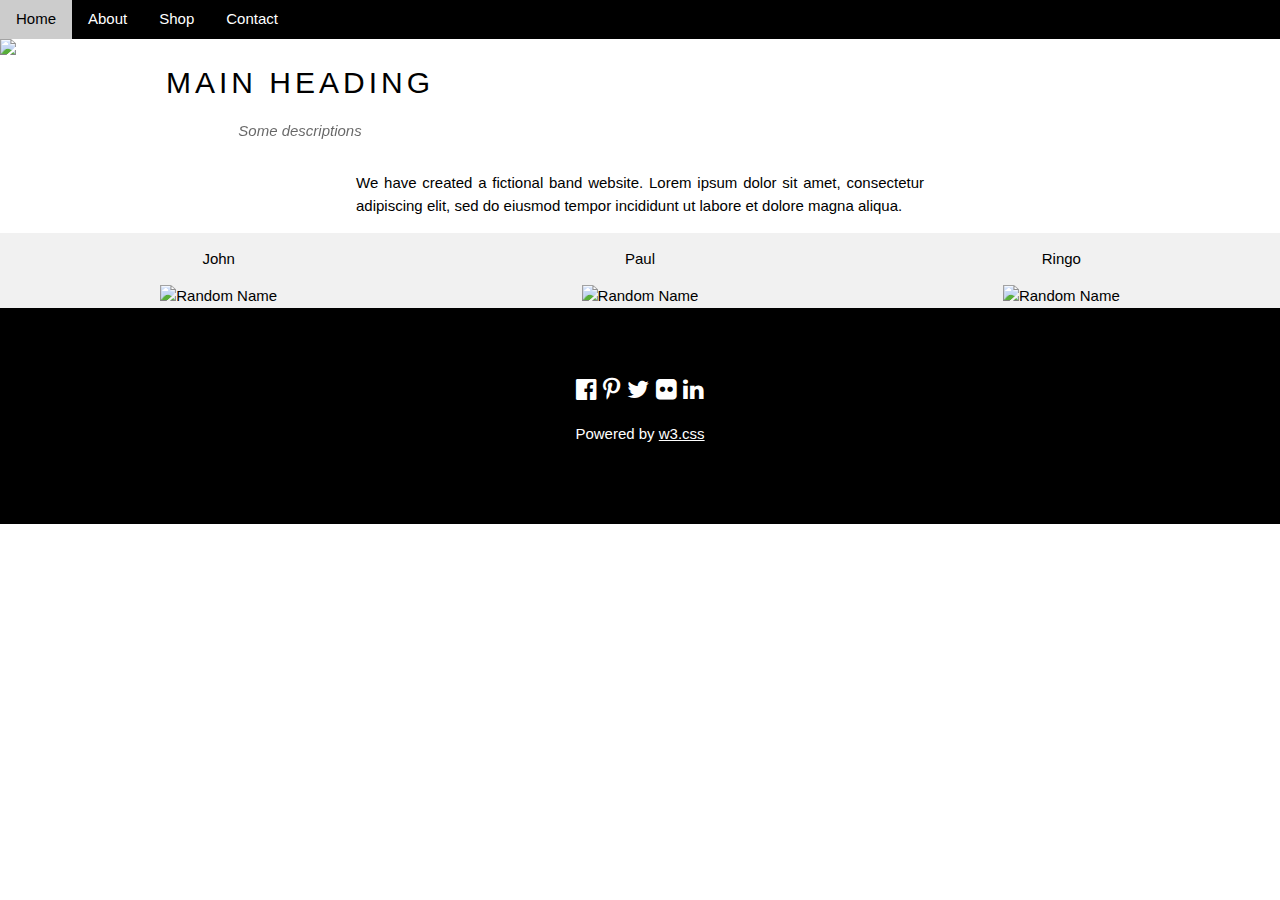
==== index.html @ bf23f923 "git status" ====
<!DOCTYPE html>
<html>
  <meta charset="UTF-8" />
  <meta name="viewport" content="width=device-width, initial-scale=1" />
  <link rel="stylesheet" type="text/css" href="styles.css">
  <script type="text/javascript" src="main.js"></script>
  <link rel="stylesheet" href="https://cdnjs.cloudflare.com/ajax/libs/font-awesome/4.6.3/css/font-awesome.min.css">
  <body>
    <!-- Navigation -->
    <nav class="w3-bar w3-black">
      <a href="index.html" class="w3-button w3-bar-item">Home</a>
      <a href="about.html" class="w3-button w3-bar-item">About</a>
      <a href="#shop" class="w3-button w3-bar-item">Shop</a>
      <a href="contact.html" class="w3-button w3-bar-item">Contact</a>
    </nav>

    <!-- Slide Show -->
    <section>
      <img class="mySlides" src="components/youratowel.jpg" style="width:75%" />
      <img class="mySlides" src="components/youratowel.jpg" style="width:75%" />
      <img class="mySlides" src="components/youratowel.jpg" style="width:75%" />
    </section>

    <section class="w3-container w3-center" style="max-width:600px">
        <h2 class="w3-wide">MAIN HEADING</h2>
        <p class="w3-opacity"><i>Some descriptions</i></p>
      </section>

      <section class="w3-container w3-content w3-center" style="max-width:600px">
        <p class="w3-justify">
        We have created a fictional band website. Lorem ipsum dolor sit amet, consectetur adipiscing elit, sed do eiusmod tempor incididunt ut labore et dolore magna aliqua.</p>
        </section>

        <section class="w3-row-padding w3-center w3-light-grey">
          <article class="w3-third">
            <p>John</p>
            <img src="img_bandmember.jpg" alt="Random Name" style="width:100%">
          </article>
          <article class="w3-third">
            <p>Paul</p>
            <img src="img_bandmember.jpg" alt="Random Name" style="width:100%">
          </article>
          <article class="w3-third">
            <p>Ringo</p>
            <img src="img_bandmember.jpg" alt="Random Name" style="width:100%">
          </article>
        </section>
        <!-- ABOUT -->
        

        <!-- Footer -->
<footer class="w3-container w3-padding-64 w3-center w3-black w3-xlarge">
  <a href="#"><i class="fa fa-facebook-official"></i></a>
  <a href="#"><i class="fa fa-pinterest-p"></i></a>
  <a href="#"><i class="fa fa-twitter"></i></a>
  <a href="#"><i class="fa fa-flickr"></i></a>
  <a href="#"><i class="fa fa-linkedin"></i></a>
  <p class="w3-medium">
    Powered by <a href="https://www.w3schools.com/w3css/default.asp" target="_blank">w3.css</a>
  </p>
</footer>
    <!-- Content will go here -->
  </body>
</html>
---- styles.css ----
/* W3.CSS 3.04 Apr 2017 by Jan Egil and Borge Refsnes */
html{box-sizing:border-box}*,*:before,*:after{box-sizing:inherit}
/* Extract from normalize.css by Nicolas Gallagher and Jonathan Neal git.io/normalize */
html{-ms-text-size-adjust:100%;-webkit-text-size-adjust:100%}body{margin:0}
article,aside,details,figcaption,figure,footer,header,main,menu,nav,section,summary{display:block}
audio,canvas,progress,video{display:inline-block}progress{vertical-align:baseline}
audio:not([controls]){display:none;height:0}[hidden],template{display:none}
a{background-color:transparent;-webkit-text-decoration-skip:objects}
a:active,a:hover{outline-width:0}abbr[title]{border-bottom:none;text-decoration:underline;text-decoration:underline dotted}
dfn{font-style:italic}mark{background:#ff0;color:#000}
small{font-size:80%}sub,sup{font-size:75%;line-height:0;position:relative;vertical-align:baseline}
sub{bottom:-0.25em}sup{top:-0.5em}figure{margin:1em 40px}
img{border-style:none}svg:not(:root){overflow:hidden}
code,kbd,pre,samp{font-family:monospace,monospace;font-size:1em}
hr{box-sizing:content-box;height:0;overflow:visible}
button,input,select,textarea{font:inherit;margin:0}optgroup{font-weight:bold}
button,input{overflow:visible}button,select{text-transform:none}
button,html [type=button],[type=reset],[type=submit]{-webkit-appearance:button}
button::-moz-focus-inner, [type=button]::-moz-focus-inner, [type=reset]::-moz-focus-inner, [type=submit]::-moz-focus-inner{border-style:none;padding:0}
button:-moz-focusring, [type=button]:-moz-focusring, [type=reset]:-moz-focusring, [type=submit]:-moz-focusring{outline:1px dotted ButtonText}
fieldset{border:1px solid #c0c0c0;margin:0 2px;padding:.35em .625em .75em}
legend{color:inherit;display:table;max-width:100%;padding:0;white-space:normal}textarea{overflow:auto}
[type=checkbox],[type=radio]{padding:0}
[type=number]::-webkit-inner-spin-button,[type=number]::-webkit-outer-spin-button{height:auto}
[type=search]{-webkit-appearance:textfield;outline-offset:-2px}
[type=search]::-webkit-search-cancel-button,[type=search]::-webkit-search-decoration{-webkit-appearance:none}
::-webkit-input-placeholder{color:inherit;opacity:0.54}
::-webkit-file-upload-button{-webkit-appearance:button;font:inherit}
/* End extract */
html,body{font-family:Verdana,sans-serif;font-size:15px;line-height:1.5}html{overflow-x:hidden}
h1,h2,h3,h4,h5,h6,.w3-slim,.w3-wide{font-family:"Segoe UI",Arial,sans-serif}
h1{font-size:36px}h2{font-size:30px}h3{font-size:24px}h4{font-size:20px}h5{font-size:18px}h6{font-size:16px}
.w3-serif{font-family:"Times New Roman",Times,serif}
h1,h2,h3,h4,h5,h6{font-weight:400;margin:10px 0}.w3-wide{letter-spacing:4px}
h1 a,h2 a,h3 a,h4 a,h5 a,h6 a{font-weight:inherit}
hr{border:0;border-top:1px solid #eee;margin:20px 0}
img{margin-bottom:-5px}a{color:inherit}
.w3-image{max-width:100%;height:auto}
.w3-table,.w3-table-all{border-collapse:collapse;border-spacing:0;width:100%;display:table}
.w3-table-all{border:1px solid #ccc}
.w3-bordered tr,.w3-table-all tr{border-bottom:1px solid #ddd}
.w3-striped tbody tr:nth-child(even){background-color:#f1f1f1}
.w3-table-all tr:nth-child(odd){background-color:#fff}
.w3-table-all tr:nth-child(even){background-color:#f1f1f1}
.w3-hoverable tbody tr:hover,.w3-ul.w3-hoverable li:hover{background-color:#ccc}
.w3-centered tr th,.w3-centered tr td{text-align:center}
.w3-table td,.w3-table th,.w3-table-all td,.w3-table-all th{padding:8px 8px;display:table-cell;text-align:left;vertical-align:top}
.w3-table th:first-child,.w3-table td:first-child,.w3-table-all th:first-child,.w3-table-all td:first-child{padding-left:16px}
.w3-btn,.w3-btn-block,.w3-button{border:none;display:inline-block;outline:0;padding:6px 16px;vertical-align:middle;overflow:hidden;text-decoration:none!important;color:#fff;background-color:#000;text-align:center;cursor:pointer;white-space:nowrap}
.w3-btn:hover,.w3-btn-block:hover,.w3-btn-floating:hover,.w3-btn-floating-large:hover{box-shadow:0 8px 16px 0 rgba(0,0,0,0.2),0 6px 20px 0 rgba(0,0,0,0.19)}
.w3-button{color:#000;background-color:#f1f1f1;padding:8px 16px}.w3-button:hover{color:#000!important;background-color:#ccc!important}
.w3-btn,.w3-btn-floating,.w3-btn-floating-large,.w3-closenav,.w3-opennav,.w3-btn-block,.w3-button{-webkit-touch-callout:none;-webkit-user-select:none;-khtml-user-select:none;-moz-user-select:none;-ms-user-select:none;user-select:none}   
.w3-btn-floating,.w3-btn-floating-large{display:inline-block;text-align:center;color:#fff;background-color:#000;position:relative;overflow:hidden;z-index:1;padding:0;border-radius:50%;cursor:pointer;font-size:24px}
.w3-btn-floating{width:40px;height:40px;line-height:40px}.w3-btn-floating-large{width:56px;height:56px;line-height:56px}
.w3-disabled,.w3-btn:disabled,.w3-button:disabled,.w3-btn-floating:disabled,.w3-btn-floating-large:disabled{cursor:not-allowed;opacity:0.3}.w3-disabled *,:disabled *{pointer-events:none}
.w3-btn.w3-disabled:hover,.w3-btn-block.w3-disabled:hover,.w3-btn:disabled:hover,.w3-btn-floating.w3-disabled:hover,.w3-btn-floating:disabled:hover,
.w3-btn-floating-large.w3-disabled:hover,.w3-btn-floating-large:disabled:hover{box-shadow:none}
.w3-btn-group .w3-btn{float:left}.w3-btn-block{width:100%}
.w3-btn-bar .w3-btn{box-shadow:none;background-color:inherit;color:inherit;float:left}.w3-btn-bar .w3-btn:hover{background-color:#ccc}
.w3-badge,.w3-tag,.w3-sign{background-color:#000;color:#fff;display:inline-block;padding-left:8px;padding-right:8px;text-align:center}
.w3-badge{border-radius:50%}
ul.w3-ul{list-style-type:none;padding:0;margin:0}ul.w3-ul li{padding:8px 16px;border-bottom:1px solid #ddd}ul.w3-ul li:last-child{border-bottom:none}
.w3-tooltip,.w3-display-container{position:relative}.w3-tooltip .w3-text{display:none}.w3-tooltip:hover .w3-text{display:inline-block}
.w3-navbar{list-style-type:none;margin:0;padding:0;overflow:hidden}
.w3-navbar li{float:left}.w3-navbar li a,.w3-navitem,.w3-navbar li .w3-btn,.w3-navbar li .w3-input{display:block;padding:8px 16px}.w3-navbar li .w3-btn,.w3-navbar li .w3-input{border:none;outline:none;width:100%}
.w3-navbar li a:hover{color:#000;background-color:#ccc}
.w3-navbar .w3-dropdown-hover,.w3-navbar .w3-dropdown-click{position:static}
.w3-navbar .w3-dropdown-hover:hover,.w3-navbar .w3-dropdown-hover:first-child,.w3-navbar .w3-dropdown-click:hover{background-color:#ccc;color:#000}
.w3-navbar a,.w3-topnav a,.w3-sidenav a,.w3-dropdown-content a,.w3-accordion-content a,.w3-dropnav a,.w3-navblock a{text-decoration:none!important}
.w3-navbar .w3-opennav.w3-right{float:right!important}.w3-topnav{padding:8px 8px}
.w3-navblock .w3-dropdown-hover:hover,.w3-navblock .w3-dropdown-hover:first-child,.w3-navblock .w3-dropdown-click:hover{background-color:#ccc;color:#000}
.w3-navblock .w3-dropdown-hover,.w3-navblock .w3-dropdown-click{width:100%}.w3-navblock .w3-dropdown-hover .w3-dropdown-content,.w3-navblock .w3-dropdown-click .w3-dropdown-content{min-width:100%}
.w3-topnav a{padding:0 8px;border-bottom:3px solid transparent;-webkit-transition:border-bottom .25s;transition:border-bottom .25s}
.w3-topnav a:hover{border-bottom:3px solid #fff}.w3-topnav .w3-dropdown-hover a{border-bottom:0}
.w3-opennav,.w3-closenav{color:inherit}.w3-opennav:hover,.w3-closenav:hover{cursor:pointer;opacity:0.8}
.w3-btn,.w3-btn-floating,.w3-dropnav a,.w3-btn-floating-large,.w3-btn-block, .w3-navbar a,.w3-navblock a,.w3-sidenav a,.w3-pagination li a,.w3-hoverable tbody tr,.w3-hoverable li,
.w3-accordion-content a,.w3-dropdown-content a,.w3-dropdown-click:hover,.w3-dropdown-hover:hover,.w3-opennav,.w3-closenav,.w3-closebtn,*[class*="w3-hover-"]
{-webkit-transition:background-color .25s,color .15s,box-shadow .25s,opacity 0.25s,filter 0.25s,border 0.15s;transition:background-color .25s,color .15s,box-shadow .15s,opacity .25s,filter .25s,border .15s}
.w3-ripple:active{opacity:0.5}.w3-ripple{-webkit-transition:opacity 0s;transition:opacity 0s}
.w3-sidenav,.w3-sidebar{height:100%;width:200px;background-color:#fff;position:fixed!important;z-index:1;overflow:auto}
.w3-sidenav a,.w3-navblock a{padding:4px 2px 4px 16px}.w3-sidenav a:hover,.w3-navblock a:hover{background-color:#ccc;color:#000}.w3-sidenav a,.w3-dropnav a,.w3-navblock a{display:block}
.w3-sidenav .w3-dropdown-hover:hover,.w3-sidenav .w3-dropdown-hover:first-child,.w3-sidenav .w3-dropdown-click:hover,.w3-dropnav a:hover{background-color:#ccc;color:#000}
.w3-sidenav .w3-dropdown-hover,.w3-sidenav .w3-dropdown-click,.w3-bar-block .w3-dropdown-hover,.w3-bar-block .w3-dropdown-click{width:100%}
.w3-sidenav .w3-dropdown-hover .w3-dropdown-content,.w3-sidenav .w3-dropdown-click .w3-dropdown-content,.w3-bar-block .w3-dropdown-hover .w3-dropdown-content,.w3-bar-block .w3-dropdown-click .w3-dropdown-content{min-width:100%}
.w3-bar-block .w3-dropdown-hover .w3-button,.w3-bar-block .w3-dropdown-click .w3-button{width:100%;text-align:left;background-color:inherit;color:inherit;padding:8px 16px}
.w3-main,#main{transition:margin-left .4s}
.w3-modal{z-index:3;display:none;padding-top:100px;position:fixed;left:0;top:0;width:100%;height:100%;overflow:auto;background-color:rgb(0,0,0);background-color:rgba(0,0,0,0.4)}
.w3-modal-content{margin:auto;background-color:#fff;position:relative;padding:0;outline:0;width:600px}.w3-closebtn{text-decoration:none;float:right;font-size:24px;font-weight:bold;color:inherit}
.w3-closebtn:hover,.w3-closebtn:focus{color:#000;text-decoration:none;cursor:pointer}
.w3-pagination{display:inline-block;padding:0;margin:0}.w3-pagination li{display:inline}
.w3-pagination li a{text-decoration:none;color:#000;float:left;padding:8px 16px}
.w3-pagination li a:hover{background-color:#ccc}
.w3-input-group,.w3-group{margin-top:24px;margin-bottom:24px}
.w3-input{padding:8px;display:block;border:none;border-bottom:1px solid #808080;width:100%}
.w3-label{color:#009688}.w3-input:not(:valid)~.w3-validate{color:#f44336}
.w3-select{padding:9px 0;width:100%;color:#000;border:1px solid transparent;border-bottom:1px solid #009688}
.w3-select select:focus{color:#000;border:1px solid #009688}.w3-select option[disabled]{color:#009688}
.w3-dropdown-click,.w3-dropdown-hover{position:relative;display:inline-block;cursor:pointer}
.w3-dropdown-hover:hover .w3-dropdown-content{display:block;z-index:1}
.w3-dropdown-hover:first-child,.w3-dropdown-click:hover{background-color:#ccc;color:#000}
.w3-dropdown-hover:hover > .w3-button:first-child,.w3-dropdown-click:hover > .w3-button:first-child{background-color:#ccc;color:#000}
.w3-dropdown-content{cursor:auto;color:#000;background-color:#fff;display:none;position:absolute;min-width:160px;margin:0;padding:0}
.w3-dropdown-content a{padding:6px 16px;display:block}
.w3-dropdown-content a:hover{background-color:#ccc}
.w3-accordion{width:100%;cursor:pointer}
.w3-accordion-content{cursor:auto;display:none;position:relative;width:100%;margin:0;padding:0}
.w3-accordion-content a{padding:6px 16px;display:block}.w3-accordion-content a:hover{background-color:#ccc}
.w3-progress-container{width:100%;height:1.5em;position:relative;background-color:#f1f1f1}
.w3-progressbar{background-color:#757575;height:100%;position:absolute;line-height:inherit}
input[type=checkbox].w3-check,input[type=radio].w3-radio{width:24px;height:24px;position:relative;top:6px}
input[type=checkbox].w3-check:checked+.w3-validate,input[type=radio].w3-radio:checked+.w3-validate{color:#009688} 
input[type=checkbox].w3-check:disabled+.w3-validate,input[type=radio].w3-radio:disabled+.w3-validate{color:#aaa}
.w3-bar{width:100%;overflow:hidden}.w3-center .w3-bar{display:inline-block;width:auto}
.w3-bar .w3-bar-item{padding:8px 16px;float:left;background-color:inherit;color:inherit;width:auto;border:none;outline:none;display:block}
.w3-bar .w3-dropdown-hover,.w3-bar .w3-dropdown-click{position:static;float:left}
.w3-bar .w3-button{background-color:inherit;color:inherit;white-space:normal}
.w3-bar-block .w3-bar-item{width:100%;display:block;padding:8px 16px;text-align:left;background-color:inherit;color:inherit;border:none;outline:none;white-space:normal;float:none}
.w3-bar-block.w3-center .w3-bar-item{text-align:center}
.w3-block{display:block;width:100%}
.w3-responsive{overflow-x:auto}
.w3-container:after,.w3-container:before,.w3-panel:after,.w3-panel:before,.w3-row:after,.w3-row:before,.w3-row-padding:after,.w3-row-padding:before,.w3-cell-row:before,.w3-cell-row:after,
.w3-topnav:after,.w3-topnav:before,.w3-clear:after,.w3-clear:before,.w3-btn-group:before,.w3-btn-group:after,.w3-btn-bar:before,.w3-btn-bar:after,.w3-bar:before,.w3-bar:after
{content:"";display:table;clear:both}
.w3-col,.w3-half,.w3-third,.w3-twothird,.w3-threequarter,.w3-quarter{float:left;width:100%}
.w3-col.s1{width:8.33333%}
.w3-col.s2{width:16.66666%}
.w3-col.s3{width:24.99999%}
.w3-col.s4{width:33.33333%}
.w3-col.s5{width:41.66666%}
.w3-col.s6{width:49.99999%}
.w3-col.s7{width:58.33333%}
.w3-col.s8{width:66.66666%}
.w3-col.s9{width:74.99999%}
.w3-col.s10{width:83.33333%}
.w3-col.s11{width:91.66666%}
.w3-col.s12,.w3-half,.w3-third,.w3-twothird,.w3-threequarter,.w3-quarter{width:99.99999%}
@media (min-width:601px){
.w3-col.m1{width:8.33333%}
.w3-col.m2{width:16.66666%}
.w3-col.m3,.w3-quarter{width:24.99999%}
.w3-col.m4,.w3-third{width:33.33333%}
.w3-col.m5{width:41.66666%}
.w3-col.m6,.w3-half{width:49.99999%}
.w3-col.m7{width:58.33333%}
.w3-col.m8,.w3-twothird{width:66.66666%}
.w3-col.m9,.w3-threequarter{width:74.99999%}
.w3-col.m10{width:83.33333%}
.w3-col.m11{width:91.66666%}
.w3-col.m12{width:99.99999%}}
@media (min-width:993px){
.w3-col.l1{width:8.33333%}
.w3-col.l2{width:16.66666%}
.w3-col.l3,.w3-quarter{width:24.99999%}
.w3-col.l4,.w3-third{width:33.33333%}
.w3-col.l5{width:41.66666%}
.w3-col.l6,.w3-half{width:49.99999%}
.w3-col.l7{width:58.33333%}
.w3-col.l8,.w3-twothird{width:66.66666%}
.w3-col.l9,.w3-threequarter{width:74.99999%}
.w3-col.l10{width:83.33333%}
.w3-col.l11{width:91.66666%}
.w3-col.l12{width:99.99999%}}
.w3-content{max-width:980px;margin:auto}
.w3-rest{overflow:hidden}
.w3-layout-container,.w3-cell-row{display:table;width:100%}.w3-layout-row{display:table-row}.w3-layout-cell,.w3-layout-col,.w3-cell{display:table-cell}
.w3-layout-top,.w3-cell-top{vertical-align:top}.w3-layout-middle,.w3-cell-middle{vertical-align:middle}.w3-layout-bottom,.w3-cell-bottom{vertical-align:bottom}
.w3-hide{display:none!important}.w3-show-block,.w3-show{display:block!important}.w3-show-inline-block{display:inline-block!important}
@media (max-width:600px){.w3-modal-content{margin:0 10px;width:auto!important}.w3-modal{padding-top:30px}
.w3-topnav a{display:block}.w3-navbar li:not(.w3-opennav){float:none;width:100%!important}.w3-navbar li.w3-right{float:none!important}
.w3-topnav .w3-dropdown-hover .w3-dropdown-content,.w3-navbar .w3-dropdown-click .w3-dropdown-content,.w3-navbar .w3-dropdown-hover .w3-dropdown-content,.w3-dropdown-hover.w3-mobile .w3-dropdown-content,.w3-dropdown-click.w3-mobile .w3-dropdown-content{position:relative}	
.w3-topnav,.w3-navbar{text-align:center}.w3-hide-small{display:none!important}.w3-layout-col,.w3-mobile{display:block;width:100%!important}.w3-bar-item.w3-mobile,.w3-dropdown-hover.w3-mobile,.w3-dropdown-click.w3-mobile{text-align:center}
.w3-dropdown-hover.w3-mobile,.w3-dropdown-hover.w3-mobile .w3-btn,.w3-dropdown-hover.w3-mobile .w3-button,.w3-dropdown-click.w3-mobile,.w3-dropdown-click.w3-mobile .w3-btn,.w3-dropdown-click.w3-mobile .w3-button{width:100%}}
@media (max-width:768px){.w3-modal-content{width:500px}.w3-modal{padding-top:50px}}
@media (min-width:993px){.w3-modal-content{width:900px}.w3-hide-large{display:none!important}.w3-sidenav.w3-collapse,.w3-sidebar.w3-collapse{display:block!important}}
@media (max-width:992px) and (min-width:601px){.w3-hide-medium{display:none!important}}
@media (max-width:992px){.w3-sidenav.w3-collapse,.w3-sidebar.w3-collapse{display:none}.w3-main{margin-left:0!important;margin-right:0!important}}
.w3-top,.w3-bottom{position:fixed;width:100%;z-index:1}.w3-top{top:0}.w3-bottom{bottom:0}
.w3-overlay{position:fixed;display:none;width:100%;height:100%;top:0;left:0;right:0;bottom:0;background-color:rgba(0,0,0,0.5);z-index:2}
.w3-left{float:left!important}.w3-right{float:right!important}
.w3-tiny{font-size:10px!important}.w3-small{font-size:12px!important}
.w3-medium{font-size:15px!important}.w3-large{font-size:18px!important}
.w3-xlarge{font-size:24px!important}.w3-xxlarge{font-size:36px!important}
.w3-xxxlarge{font-size:48px!important}.w3-jumbo{font-size:64px!important}
.w3-vertical{word-break:break-all;line-height:1;text-align:center;width:0.6em}
.w3-left-align{text-align:left!important}.w3-right-align{text-align:right!important}
.w3-justify{text-align:justify!important}.w3-center{text-align:center!important}
.w3-display-topleft{position:absolute;left:0;top:0}.w3-display-topright{position:absolute;right:0;top:0}
.w3-display-bottomleft{position:absolute;left:0;bottom:0}.w3-display-bottomright{position:absolute;right:0;bottom:0}
.w3-display-middle{position:absolute;top:50%;left:50%;transform:translate(-50%,-50%);-ms-transform:translate(-50%,-50%)}
.w3-display-left{position:absolute;top:50%;left:0%;transform:translate(0%,-50%);-ms-transform:translate(-0%,-50%)}
.w3-display-right{position:absolute;top:50%;right:0%;transform:translate(0%,-50%);-ms-transform:translate(0%,-50%)}
.w3-display-topmiddle{position:absolute;left:50%;top:0;transform:translate(-50%,0%);-ms-transform:translate(-50%,0%)}
.w3-display-bottommiddle{position:absolute;left:50%;bottom:0;transform:translate(-50%,0%);-ms-transform:translate(-50%,0%)}
.w3-display-container:hover .w3-display-hover{display:block}.w3-display-container:hover span.w3-display-hover{display:inline-block}.w3-display-hover{display:none}
.w3-display-position{position:absolute}
.w3-circle{border-radius:50%!important}
.w3-round-small{border-radius:2px!important}.w3-round,.w3-round-medium{border-radius:4px!important}
.w3-round-large{border-radius:8px!important}.w3-round-xlarge{border-radius:16px!important}
.w3-round-xxlarge{border-radius:32px!important}.w3-round-jumbo{border-radius:64px!important}
.w3-border-0{border:0!important}.w3-border{border:1px solid #ccc!important}
.w3-border-top{border-top:1px solid #ccc!important}.w3-border-bottom{border-bottom:1px solid #ccc!important}
.w3-border-left{border-left:1px solid #ccc!important}.w3-border-right{border-right:1px solid #ccc!important}
.w3-margin{margin:16px!important}.w3-margin-0{margin:0!important}
.w3-margin-top{margin-top:16px!important}.w3-margin-bottom{margin-bottom:16px!important}
.w3-margin-left{margin-left:16px!important}.w3-margin-right{margin-right:16px!important}
.w3-section{margin-top:16px!important;margin-bottom:16px!important}
.w3-padding-tiny{padding:2px 4px!important}.w3-padding-small{padding:4px 8px!important}
.w3-padding-medium,.w3-padding,.w3-form{padding:8px 16px!important}
.w3-padding-large{padding:12px 24px!important}.w3-padding-xlarge{padding:16px 32px!important}
.w3-padding-xxlarge{padding:24px 48px!important}.w3-padding-jumbo{padding:32px 64px!important}
.w3-padding-4{padding-top:4px!important;padding-bottom:4px!important}
.w3-padding-8{padding-top:8px!important;padding-bottom:8px!important}
.w3-padding-12{padding-top:12px!important;padding-bottom:12px!important}
.w3-padding-16{padding-top:16px!important;padding-bottom:16px!important}
.w3-padding-24{padding-top:24px!important;padding-bottom:24px!important}
.w3-padding-32{padding-top:32px!important;padding-bottom:32px!important}
.w3-padding-48{padding-top:48px!important;padding-bottom:48px!important}
.w3-padding-64{padding-top:64px!important;padding-bottom:64px!important}
.w3-padding-128{padding-top:128px!important;padding-bottom:128px!important}
.w3-padding-0{padding:0!important}
.w3-padding-top{padding-top:8px!important}.w3-padding-bottom{padding-bottom:8px!important}
.w3-padding-left{padding-left:16px!important}.w3-padding-right{padding-right:16px!important}
.w3-topbar{border-top:6px solid #ccc!important}.w3-bottombar{border-bottom:6px solid #ccc!important}
.w3-leftbar{border-left:6px solid #ccc!important}.w3-rightbar{border-right:6px solid #ccc!important}
.w3-row-padding,.w3-row-padding>.w3-half,.w3-row-padding>.w3-third,.w3-row-padding>.w3-twothird,.w3-row-padding>.w3-threequarter,.w3-row-padding>.w3-quarter,.w3-row-padding>.w3-col{padding:0 8px}
.w3-spin{animation:w3-spin 2s infinite linear;-webkit-animation:w3-spin 2s infinite linear}
@-webkit-keyframes w3-spin{0%{-webkit-transform:rotate(0deg);transform:rotate(0deg)}100%{-webkit-transform:rotate(359deg);transform:rotate(359deg)}}
@keyframes w3-spin{0%{-webkit-transform:rotate(0deg);transform:rotate(0deg)}100%{-webkit-transform:rotate(359deg);transform:rotate(359deg)}}
.w3-container{padding:0.01em 16px}
.w3-panel{padding:0.01em 16px;margin-top:16px!important;margin-bottom:16px!important}
.w3-example{background-color:#f1f1f1;padding:0.01em 16px}
.w3-code,.w3-codespan{font-family:Consolas,"courier new";font-size:16px}
.w3-code{line-height:1.4;width:auto;background-color:#fff;padding:8px 12px;border-left:4px solid #4CAF50;word-wrap:break-word}
.w3-codespan{color:crimson;background-color:#f1f1f1;padding-left:4px;padding-right:4px;font-size:110%}
.w3-example,.w3-code{margin:20px 0}
.w3-card,.w3-card-2,.w3-example{box-shadow:0 2px 4px 0 rgba(0,0,0,0.16),0 2px 10px 0 rgba(0,0,0,0.12)!important}
.w3-card-4,.w3-hover-shadow:hover{box-shadow:0 4px 8px 0 rgba(0,0,0,0.2),0 6px 20px 0 rgba(0,0,0,0.19)!important}
.w3-card-8{box-shadow:0 8px 16px 0 rgba(0,0,0,0.2),0 6px 20px 0 rgba(0,0,0,0.19)!important}
.w3-card-12{box-shadow:0 12px 16px 0 rgba(0,0,0,0.24),0 17px 50px 0 rgba(0,0,0,0.19)!important}
.w3-card-16{box-shadow:0 16px 24px 0 rgba(0,0,0,0.22),0 25px 55px 0 rgba(0,0,0,0.21)!important}
.w3-card-24{box-shadow:0 24px 24px 0 rgba(0,0,0,0.2),0 40px 77px 0 rgba(0,0,0,0.22)!important}
.w3-animate-fading{-webkit-animation:fading 10s infinite;animation:fading 10s infinite}
@-webkit-keyframes fading{0%{opacity:0}50%{opacity:1}100%{opacity:0}}
@keyframes fading{0%{opacity:0}50%{opacity:1}100%{opacity:0}}
.w3-animate-opacity{-webkit-animation:opac 0.8s;animation:opac 0.8s}
@-webkit-keyframes opac{from{opacity:0} to{opacity:1}}
@keyframes opac{from{opacity:0} to{opacity:1}}
.w3-animate-top{position:relative;-webkit-animation:animatetop 0.4s;animation:animatetop 0.4s}
@-webkit-keyframes animatetop{from{top:-300px;opacity:0} to{top:0;opacity:1}}
@keyframes animatetop{from{top:-300px;opacity:0} to{top:0;opacity:1}}
.w3-animate-left{position:relative;-webkit-animation:animateleft 0.4s;animation:animateleft 0.4s}
@-webkit-keyframes animateleft{from{left:-300px;opacity:0} to{left:0;opacity:1}}
@keyframes animateleft{from{left:-300px;opacity:0} to{left:0;opacity:1}}
.w3-animate-right{position:relative;-webkit-animation:animateright 0.4s;animation:animateright 0.4s}
@-webkit-keyframes animateright{from{right:-300px;opacity:0} to{right:0;opacity:1}}
@keyframes animateright{from{right:-300px;opacity:0} to{right:0;opacity:1}}
.w3-animate-bottom{position:relative;-webkit-animation:animatebottom 0.4s;animation:animatebottom 0.4s}
@-webkit-keyframes animatebottom{from{bottom:-300px;opacity:0} to{bottom:0px;opacity:1}}
@keyframes animatebottom{from{bottom:-300px;opacity:0} to{bottom:0;opacity:1}}
.w3-animate-zoom {-webkit-animation:animatezoom 0.6s;animation:animatezoom 0.6s}
@-webkit-keyframes animatezoom{from{-webkit-transform:scale(0)} to{-webkit-transform:scale(1)}}
@keyframes animatezoom{from{transform:scale(0)} to{transform:scale(1)}}
.w3-animate-input{-webkit-transition:width 0.4s ease-in-out;transition:width 0.4s ease-in-out}.w3-animate-input:focus{width:100%!important}
.w3-opacity,.w3-hover-opacity:hover{opacity:0.60;-webkit-backface-visibility:hidden}
.w3-opacity-off,.w3-hover-opacity-off:hover{opacity:1;-webkit-backface-visibility:hidden}
.w3-opacity-max{opacity:0.25;-webkit-backface-visibility:hidden}
.w3-opacity-min{opacity:0.75;-webkit-backface-visibility:hidden}
.w3-greyscale-max,.w3-grayscale-max,.w3-hover-greyscale:hover,.w3-hover-grayscale:hover{-webkit-filter:grayscale(100%);filter:grayscale(100%)}
.w3-greyscale,.w3-grayscale{-webkit-filter:grayscale(75%);filter:grayscale(75%)}
.w3-greyscale-min,.w3-grayscale-min{-webkit-filter:grayscale(50%);filter:grayscale(50%)}
.w3-sepia{-webkit-filter:sepia(75%);filter:sepia(75%)}
.w3-sepia-max,.w3-hover-sepia:hover{-webkit-filter:sepia(100%);filter:sepia(100%)}
.w3-sepia-min{-webkit-filter:sepia(50%);filter:sepia(50%)}
.w3-text-shadow{text-shadow:1px 1px 0 #444}.w3-text-shadow-white{text-shadow:1px 1px 0 #ddd}
.w3-transparent{background-color:transparent!important}
.w3-hover-none:hover{box-shadow:none!important;background-color:transparent!important}
/* Colors */
.w3-amber,.w3-hover-amber:hover{color:#000!important;background-color:#ffc107!important}
.w3-aqua,.w3-hover-aqua:hover{color:#000!important;background-color:#00ffff!important}
.w3-blue,.w3-hover-blue:hover{color:#fff!important;background-color:#2196F3!important}
.w3-light-blue,.w3-hover-light-blue:hover{color:#000!important;background-color:#87CEEB!important}
.w3-brown,.w3-hover-brown:hover{color:#fff!important;background-color:#795548!important}
.w3-cyan,.w3-hover-cyan:hover{color:#000!important;background-color:#00bcd4!important}
.w3-blue-grey,.w3-hover-blue-grey:hover,.w3-blue-gray,.w3-hover-blue-gray:hover{color:#fff!important;background-color:#607d8b!important}
.w3-green,.w3-hover-green:hover{color:#fff!important;background-color:#4CAF50!important}
.w3-light-green,.w3-hover-light-green:hover{color:#000!important;background-color:#8bc34a!important}
.w3-indigo,.w3-hover-indigo:hover{color:#fff!important;background-color:#3f51b5!important}
.w3-khaki,.w3-hover-khaki:hover{color:#000!important;background-color:#f0e68c!important}
.w3-lime,.w3-hover-lime:hover{color:#000!important;background-color:#cddc39!important}
.w3-orange,.w3-hover-orange:hover{color:#000!important;background-color:#ff9800!important}
.w3-deep-orange,.w3-hover-deep-orange:hover{color:#fff!important;background-color:#ff5722!important}
.w3-pink,.w3-hover-pink:hover{color:#fff!important;background-color:#e91e63!important}
.w3-purple,.w3-hover-purple:hover{color:#fff!important;background-color:#9c27b0!important}
.w3-deep-purple,.w3-hover-deep-purple:hover{color:#fff!important;background-color:#673ab7!important}
.w3-red,.w3-hover-red:hover{color:#fff!important;background-color:#f44336!important}
.w3-sand,.w3-hover-sand:hover{color:#000!important;background-color:#fdf5e6!important}
.w3-teal,.w3-hover-teal:hover{color:#fff!important;background-color:#009688!important}
.w3-yellow,.w3-hover-yellow:hover{color:#000!important;background-color:#ffeb3b!important}
.w3-white,.w3-hover-white:hover{color:#000!important;background-color:#fff!important}
.w3-black,.w3-hover-black:hover{color:#fff!important;background-color:#000!important}
.w3-grey,.w3-hover-grey:hover,.w3-gray,.w3-hover-gray:hover{color:#000!important;background-color:#9e9e9e!important}
.w3-light-grey,.w3-hover-light-grey:hover,.w3-light-gray,.w3-hover-light-gray:hover{color:#000!important;background-color:#f1f1f1!important}
.w3-dark-grey,.w3-hover-dark-grey:hover,.w3-dark-gray,.w3-hover-dark-gray:hover{color:#fff!important;background-color:#616161!important}
.w3-pale-red,.w3-hover-pale-red:hover{color:#000!important;background-color:#ffdddd!important}
.w3-pale-green,.w3-hover-pale-green:hover{color:#000!important;background-color:#ddffdd!important}
.w3-pale-yellow,.w3-hover-pale-yellow:hover{color:#000!important;background-color:#ffffcc!important}
.w3-pale-blue,.w3-hover-pale-blue:hover{color:#000!important;background-color:#ddffff!important}
.w3-text-amber,.w3-hover-text-amber:hover{color:#ffc107!important}
.w3-text-aqua,.w3-hover-text-aqua:hover{color:#00ffff!important}
.w3-text-blue,.w3-hover-text-blue:hover{color:#2196F3!important}
.w3-text-light-blue,.w3-hover-text-light-blue:hover{color:#87CEEB!important}
.w3-text-brown,.w3-hover-text-brown:hover{color:#795548!important}
.w3-text-cyan,.w3-hover-text-cyan:hover{color:#00bcd4!important}
.w3-text-blue-grey,.w3-hover-text-blue-grey:hover,.w3-text-blue-gray,.w3-hover-text-blue-gray:hover{color:#607d8b!important}
.w3-text-green,.w3-hover-text-green:hover{color:#4CAF50!important}
.w3-text-light-green,.w3-hover-text-light-green:hover{color:#8bc34a!important}
.w3-text-indigo,.w3-hover-text-indigo:hover{color:#3f51b5!important}
.w3-text-khaki,.w3-hover-text-khaki:hover{color:#b4aa50!important}
.w3-text-lime,.w3-hover-text-lime:hover{color:#cddc39!important}
.w3-text-orange,.w3-hover-text-orange:hover{color:#ff9800!important}
.w3-text-deep-orange,.w3-hover-text-deep-orange:hover{color:#ff5722!important}
.w3-text-pink,.w3-hover-text-pink:hover{color:#e91e63!important}
.w3-text-purple,.w3-hover-text-purple:hover{color:#9c27b0!important}
.w3-text-deep-purple,.w3-hover-text-deep-purple:hover{color:#673ab7!important}
.w3-text-red,.w3-hover-text-red:hover{color:#f44336!important}
.w3-text-sand,.w3-hover-text-sand:hover{color:#fdf5e6!important}
.w3-text-teal,.w3-hover-text-teal:hover{color:#009688!important}
.w3-text-yellow,.w3-hover-text-yellow:hover{color:#d2be0e!important}
.w3-text-white,.w3-hover-text-white:hover{color:#fff!important}
.w3-text-black,.w3-hover-text-black:hover{color:#000!important}
.w3-text-grey,.w3-hover-text-grey:hover,.w3-text-gray,.w3-hover-text-gray:hover{color:#757575!important}
.w3-text-light-grey,.w3-hover-text-light-grey:hover,.w3-text-light-gray,.w3-hover-text-light-gray:hover{color:#f1f1f1!important}
.w3-text-dark-grey,.w3-hover-text-dark-grey:hover,.w3-text-dark-gray,.w3-hover-text-dark-gray:hover{color:#3a3a3a!important}
.w3-border-amber,.w3-hover-border-amber:hover{border-color:#ffc107!important}
.w3-border-aqua,.w3-hover-border-aqua:hover{border-color:#00ffff!important}
.w3-border-blue,.w3-hover-border-blue:hover{border-color:#2196F3!important}
.w3-border-light-blue,.w3-hover-border-light-blue:hover{border-color:#87CEEB!important}
.w3-border-brown,.w3-hover-border-brown:hover{border-color:#795548!important}
.w3-border-cyan,.w3-hover-border-cyan:hover{border-color:#00bcd4!important}
.w3-border-blue-grey,.w3-hover-border-blue-grey:hover,.w3-border-blue-gray,.w3-hover-border-blue-gray:hover{border-color:#607d8b!important}
.w3-border-green,.w3-hover-border-green:hover{border-color:#4CAF50!important}
.w3-border-light-green,.w3-hover-border-light-green:hover{border-color:#8bc34a!important}
.w3-border-indigo,.w3-hover-border-indigo:hover{border-color:#3f51b5!important}
.w3-border-khaki,.w3-hover-border-khaki:hover{border-color:#f0e68c!important}
.w3-border-lime,.w3-hover-border-lime:hover{border-color:#cddc39!important}
.w3-border-orange,.w3-hover-border-orange:hover{border-color:#ff9800!important}
.w3-border-deep-orange,.w3-hover-border-deep-orange:hover{border-color:#ff5722!important}
.w3-border-pink,.w3-hover-border-pink:hover{border-color:#e91e63!important}
.w3-border-purple,.w3-hover-border-purple:hover{border-color:#9c27b0!important}
.w3-border-deep-purple,.w3-hover-border-deep-purple:hover{border-color:#673ab7!important}
.w3-border-red,.w3-hover-border-red:hover{border-color:#f44336!important}
.w3-border-sand,.w3-hover-border-sand:hover{border-color:#fdf5e6!important}
.w3-border-teal,.w3-hover-border-teal:hover{border-color:#009688!important}
.w3-border-yellow,.w3-hover-border-yellow:hover{border-color:#ffeb3b!important}
.w3-border-white,.w3-hover-border-white:hover{border-color:#fff!important}
.w3-border-black,.w3-hover-border-black:hover{border-color:#000!important}
.w3-border-grey,.w3-hover-border-grey:hover,.w3-border-gray,.w3-hover-border-gray:hover{border-color:#9e9e9e!important}
.w3-border-light-grey,.w3-hover-border-light-grey:hover,.w3-border-light-gray,.w3-hover-border-light-gray:hover{border-color:#f1f1f1!important}
.w3-border-dark-grey,.w3-hover-border-dark-grey:hover,.w3-border-dark-gray,.w3-hover-border-dark-gray:hover{border-color:#616161!important}
.w3-border-pale-red,.w3-hover-border-pale-red:hover{border-color:#ffe7e7!important}.w3-border-pale-green,.w3-hover-border-pale-green:hover{border-color:#e7ffe7!important}
.w3-border-pale-yellow,.w3-hover-border-pale-yellow:hover{border-color:#ffffcc!important}.w3-border-pale-blue,.w3-hover-border-pale-blue:hover{border-color:#e7ffff!important}


* {
    box-sizing: border-box;
  }
  
  /* Style inputs */
  input[type=text], select, textarea {
    width: 100%;
    padding: 12px;
    border: 1px solid #ccc;
    margin-top: 6px;
    margin-bottom: 16px;
    resize: vertical;
  }
  
  input[type=submit] {
    background-color: #4CAF50;
    color: white;
    padding: 12px 20px;
    border: none;
    cursor: pointer;
  }
  
  input[type=submit]:hover {
    background-color: #45a049;
  }
  
  /* Style the container/contact section */
  .container {
    border-radius: 5px;
    background-color: #f2f2f2;
    padding: 10px;
  }
  
  /* Create two columns that float next to eachother */
  .column {
    float: left;
    width: 50%;
    margin-top: 6px;
    padding: 20px;
  }
  
  /* Clear floats after the columns */
  .row:after {
    content: "";
    display: table;
    clear: both;
  }
  
  /* Responsive layout - when the screen is less than 600px wide, make the two columns stack on top of each other instead of next to each other */
  @media screen and (max-width: 600px) {
    .column, input[type=submit] {
      width: 100%;
      margin-top: 0;
    }
  }
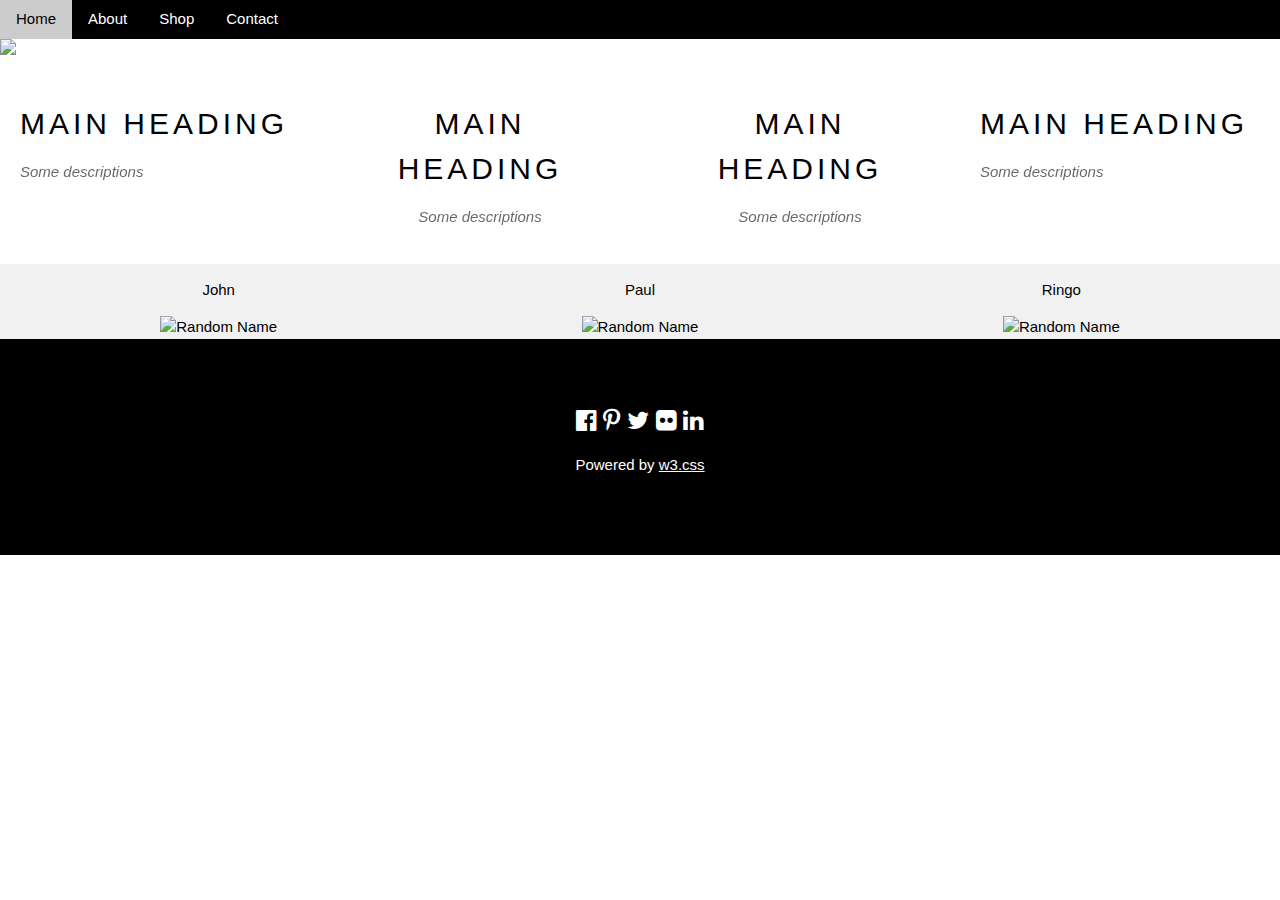
==== commit 3425319a: "four column grid added" ====
--- a/index.html
+++ b/index.html
@@ -2,9 +2,12 @@
 <html>
   <meta charset="UTF-8" />
   <meta name="viewport" content="width=device-width, initial-scale=1" />
-  <link rel="stylesheet" type="text/css" href="styles.css">
-  <script type="text/javascript" src="main.js"></script>
-  <link rel="stylesheet" href="https://cdnjs.cloudflare.com/ajax/libs/font-awesome/4.6.3/css/font-awesome.min.css">
+  <link rel="stylesheet" type="text/css" href="styles/styles.css" />
+  <script type="text/javascript" src="scripts/main.js"></script>
+  <link
+    rel="stylesheet"
+    href="https://cdnjs.cloudflare.com/ajax/libs/font-awesome/4.6.3/css/font-awesome.min.css"
+  />
   <body>
     <!-- Navigation -->
     <nav class="w3-bar w3-black">
@@ -13,52 +16,70 @@
       <a href="#shop" class="w3-button w3-bar-item">Shop</a>
       <a href="contact.html" class="w3-button w3-bar-item">Contact</a>
     </nav>
-
     <!-- Slide Show -->
     <section>
-      <img class="mySlides" src="components/youratowel.jpg" style="width:75%" />
-      <img class="mySlides" src="components/youratowel.jpg" style="width:75%" />
-      <img class="mySlides" src="components/youratowel.jpg" style="width:75%" />
+      <img class="mySlides" src="components/youratowel.jpg" style="width:100%" />
+      <img class="mySlides" src="components/youratowel.jpg" style="width:100%" />
+      <img class="mySlides" src="components/youratowel.jpg" style="width:100%" />
     </section>
 
-    <section class="w3-container w3-center" style="max-width:600px">
+    <section class="w3-container w3-content w3-center" style="max-width:600px">
+      <p class="w3-justify"></p>
+    </section>
+<!-- 4 coloum grid *start* -->
+    <div class="row">
+      <div class="column" name="column1">
         <h2 class="w3-wide">MAIN HEADING</h2>
+          <p class="w3-opacity"><i>Some descriptions</i></p>
+        </div>
+      <div class="column" name="column2">
+      <section class="w3-container w3-center" style="max-width:600px">
+        <h2 class="w3-wide">MAIN HEADING</h2>
+          <p class="w3-opacity"><i>Some descriptions</i></p>
+        </div>
+      </section>
+      <div class="column" name="column3">
+      <section class="w3-container w3-center" style="max-width:600px">
+        <h2 class="w3-wide">MAIN HEADING</h2>
+          <p class="w3-opacity"><i>Some descriptions</i></p>
+        </div>
+      </section>
+      <div class="column" name="column4">
+      <h2 class="w3-wide">MAIN HEADING</h2>
         <p class="w3-opacity"><i>Some descriptions</i></p>
-      </section>
+      </div>
+    </div>
+<!-- End -->
+    <section class="w3-row-padding w3-center w3-light-grey">
+      <article class="w3-third">
+        <p>John</p>
+        <img src="img_bandmember.jpg" alt="Random Name" style="width:100%" />
+      </article>
+      <article class="w3-third">
+        <p>Paul</p>
+        <img src="img_bandmember.jpg" alt="Random Name" style="width:100%" />
+      </article>
+      <article class="w3-third">
+        <p>Ringo</p>
+        <img src="img_bandmember.jpg" alt="Random Name" style="width:100%" />
+      </article>
+    </section>
+    <!-- ABOUT -->
 
-      <section class="w3-container w3-content w3-center" style="max-width:600px">
-        <p class="w3-justify">
-        We have created a fictional band website. Lorem ipsum dolor sit amet, consectetur adipiscing elit, sed do eiusmod tempor incididunt ut labore et dolore magna aliqua.</p>
-        </section>
-
-        <section class="w3-row-padding w3-center w3-light-grey">
-          <article class="w3-third">
-            <p>John</p>
-            <img src="img_bandmember.jpg" alt="Random Name" style="width:100%">
-          </article>
-          <article class="w3-third">
-            <p>Paul</p>
-            <img src="img_bandmember.jpg" alt="Random Name" style="width:100%">
-          </article>
-          <article class="w3-third">
-            <p>Ringo</p>
-            <img src="img_bandmember.jpg" alt="Random Name" style="width:100%">
-          </article>
-        </section>
-        <!-- ABOUT -->
-        
-
-        <!-- Footer -->
-<footer class="w3-container w3-padding-64 w3-center w3-black w3-xlarge">
-  <a href="#"><i class="fa fa-facebook-official"></i></a>
-  <a href="#"><i class="fa fa-pinterest-p"></i></a>
-  <a href="#"><i class="fa fa-twitter"></i></a>
-  <a href="#"><i class="fa fa-flickr"></i></a>
-  <a href="#"><i class="fa fa-linkedin"></i></a>
-  <p class="w3-medium">
-    Powered by <a href="https://www.w3schools.com/w3css/default.asp" target="_blank">w3.css</a>
-  </p>
-</footer>
+    <!-- Footer -->
+    <footer class="w3-container w3-padding-64 w3-center w3-black w3-xlarge">
+      <a href="#"><i class="fa fa-facebook-official"></i></a>
+      <a href="#"><i class="fa fa-pinterest-p"></i></a>
+      <a href="#"><i class="fa fa-twitter"></i></a>
+      <a href="#"><i class="fa fa-flickr"></i></a>
+      <a href="#"><i class="fa fa-linkedin"></i></a>
+      <p class="w3-medium">
+        Powered by
+        <a href="https://www.w3schools.com/w3css/default.asp" target="_blank"
+          >w3.css</a
+        >
+      </p>
+    </footer>
     <!-- Content will go here -->
   </body>
 </html>
--- a/styles/styles.css
+++ b/styles/styles.css
@@ -0,0 +1,437 @@
+/* W3.CSS 3.04 Apr 2017 by Jan Egil and Borge Refsnes */
+html{box-sizing:border-box}*,*:before,*:after{box-sizing:inherit}
+/* Extract from normalize.css by Nicolas Gallagher and Jonathan Neal git.io/normalize */
+html{-ms-text-size-adjust:100%;-webkit-text-size-adjust:100%}body{margin:0}
+article,aside,details,figcaption,figure,footer,header,main,menu,nav,section,summary{display:block}
+audio,canvas,progress,video{display:inline-block}progress{vertical-align:baseline}
+audio:not([controls]){display:none;height:0}[hidden],template{display:none}
+a{background-color:transparent;-webkit-text-decoration-skip:objects}
+a:active,a:hover{outline-width:0}abbr[title]{border-bottom:none;text-decoration:underline;text-decoration:underline dotted}
+dfn{font-style:italic}mark{background:#ff0;color:#000}
+small{font-size:80%}sub,sup{font-size:75%;line-height:0;position:relative;vertical-align:baseline}
+sub{bottom:-0.25em}sup{top:-0.5em}figure{margin:1em 40px}
+img{border-style:none}svg:not(:root){overflow:hidden}
+code,kbd,pre,samp{font-family:monospace,monospace;font-size:1em}
+hr{box-sizing:content-box;height:0;overflow:visible}
+button,input,select,textarea{font:inherit;margin:0}optgroup{font-weight:bold}
+button,input{overflow:visible}button,select{text-transform:none}
+button,html [type=button],[type=reset],[type=submit]{-webkit-appearance:button}
+button::-moz-focus-inner, [type=button]::-moz-focus-inner, [type=reset]::-moz-focus-inner, [type=submit]::-moz-focus-inner{border-style:none;padding:0}
+button:-moz-focusring, [type=button]:-moz-focusring, [type=reset]:-moz-focusring, [type=submit]:-moz-focusring{outline:1px dotted ButtonText}
+fieldset{border:1px solid #c0c0c0;margin:0 2px;padding:.35em .625em .75em}
+legend{color:inherit;display:table;max-width:100%;padding:0;white-space:normal}textarea{overflow:auto}
+[type=checkbox],[type=radio]{padding:0}
+[type=number]::-webkit-inner-spin-button,[type=number]::-webkit-outer-spin-button{height:auto}
+[type=search]{-webkit-appearance:textfield;outline-offset:-2px}
+[type=search]::-webkit-search-cancel-button,[type=search]::-webkit-search-decoration{-webkit-appearance:none}
+::-webkit-input-placeholder{color:inherit;opacity:0.54}
+::-webkit-file-upload-button{-webkit-appearance:button;font:inherit}
+/* End extract */
+html,body{font-family:Verdana,sans-serif;font-size:15px;line-height:1.5}html{overflow-x:hidden}
+h1,h2,h3,h4,h5,h6,.w3-slim,.w3-wide{font-family:"Segoe UI",Arial,sans-serif}
+h1{font-size:36px}h2{font-size:30px}h3{font-size:24px}h4{font-size:20px}h5{font-size:18px}h6{font-size:16px}
+.w3-serif{font-family:"Times New Roman",Times,serif}
+h1,h2,h3,h4,h5,h6{font-weight:400;margin:10px 0}.w3-wide{letter-spacing:4px}
+h1 a,h2 a,h3 a,h4 a,h5 a,h6 a{font-weight:inherit}
+hr{border:0;border-top:1px solid #eee;margin:20px 0}
+img{margin-bottom:-5px}a{color:inherit}
+.w3-image{max-width:100%;height:auto}
+.w3-table,.w3-table-all{border-collapse:collapse;border-spacing:0;width:100%;display:table}
+.w3-table-all{border:1px solid #ccc}
+.w3-bordered tr,.w3-table-all tr{border-bottom:1px solid #ddd}
+.w3-striped tbody tr:nth-child(even){background-color:#f1f1f1}
+.w3-table-all tr:nth-child(odd){background-color:#fff}
+.w3-table-all tr:nth-child(even){background-color:#f1f1f1}
+.w3-hoverable tbody tr:hover,.w3-ul.w3-hoverable li:hover{background-color:#ccc}
+.w3-centered tr th,.w3-centered tr td{text-align:center}
+.w3-table td,.w3-table th,.w3-table-all td,.w3-table-all th{padding:8px 8px;display:table-cell;text-align:left;vertical-align:top}
+.w3-table th:first-child,.w3-table td:first-child,.w3-table-all th:first-child,.w3-table-all td:first-child{padding-left:16px}
+.w3-btn,.w3-btn-block,.w3-button{border:none;display:inline-block;outline:0;padding:6px 16px;vertical-align:middle;overflow:hidden;text-decoration:none!important;color:#fff;background-color:#000;text-align:center;cursor:pointer;white-space:nowrap}
+.w3-btn:hover,.w3-btn-block:hover,.w3-btn-floating:hover,.w3-btn-floating-large:hover{box-shadow:0 8px 16px 0 rgba(0,0,0,0.2),0 6px 20px 0 rgba(0,0,0,0.19)}
+.w3-button{color:#000;background-color:#f1f1f1;padding:8px 16px}.w3-button:hover{color:#000!important;background-color:#ccc!important}
+.w3-btn,.w3-btn-floating,.w3-btn-floating-large,.w3-closenav,.w3-opennav,.w3-btn-block,.w3-button{-webkit-touch-callout:none;-webkit-user-select:none;-khtml-user-select:none;-moz-user-select:none;-ms-user-select:none;user-select:none}   
+.w3-btn-floating,.w3-btn-floating-large{display:inline-block;text-align:center;color:#fff;background-color:#000;position:relative;overflow:hidden;z-index:1;padding:0;border-radius:50%;cursor:pointer;font-size:24px}
+.w3-btn-floating{width:40px;height:40px;line-height:40px}.w3-btn-floating-large{width:56px;height:56px;line-height:56px}
+.w3-disabled,.w3-btn:disabled,.w3-button:disabled,.w3-btn-floating:disabled,.w3-btn-floating-large:disabled{cursor:not-allowed;opacity:0.3}.w3-disabled *,:disabled *{pointer-events:none}
+.w3-btn.w3-disabled:hover,.w3-btn-block.w3-disabled:hover,.w3-btn:disabled:hover,.w3-btn-floating.w3-disabled:hover,.w3-btn-floating:disabled:hover,
+.w3-btn-floating-large.w3-disabled:hover,.w3-btn-floating-large:disabled:hover{box-shadow:none}
+.w3-btn-group .w3-btn{float:left}.w3-btn-block{width:100%}
+.w3-btn-bar .w3-btn{box-shadow:none;background-color:inherit;color:inherit;float:left}.w3-btn-bar .w3-btn:hover{background-color:#ccc}
+.w3-badge,.w3-tag,.w3-sign{background-color:#000;color:#fff;display:inline-block;padding-left:8px;padding-right:8px;text-align:center}
+.w3-badge{border-radius:50%}
+ul.w3-ul{list-style-type:none;padding:0;margin:0}ul.w3-ul li{padding:8px 16px;border-bottom:1px solid #ddd}ul.w3-ul li:last-child{border-bottom:none}
+.w3-tooltip,.w3-display-container{position:relative}.w3-tooltip .w3-text{display:none}.w3-tooltip:hover .w3-text{display:inline-block}
+.w3-navbar{list-style-type:none;margin:0;padding:0;overflow:hidden}
+.w3-navbar li{float:left}.w3-navbar li a,.w3-navitem,.w3-navbar li .w3-btn,.w3-navbar li .w3-input{display:block;padding:8px 16px}.w3-navbar li .w3-btn,.w3-navbar li .w3-input{border:none;outline:none;width:100%}
+.w3-navbar li a:hover{color:#000;background-color:#ccc}
+.w3-navbar .w3-dropdown-hover,.w3-navbar .w3-dropdown-click{position:static}
+.w3-navbar .w3-dropdown-hover:hover,.w3-navbar .w3-dropdown-hover:first-child,.w3-navbar .w3-dropdown-click:hover{background-color:#ccc;color:#000}
+.w3-navbar a,.w3-topnav a,.w3-sidenav a,.w3-dropdown-content a,.w3-accordion-content a,.w3-dropnav a,.w3-navblock a{text-decoration:none!important}
+.w3-navbar .w3-opennav.w3-right{float:right!important}.w3-topnav{padding:8px 8px}
+.w3-navblock .w3-dropdown-hover:hover,.w3-navblock .w3-dropdown-hover:first-child,.w3-navblock .w3-dropdown-click:hover{background-color:#ccc;color:#000}
+.w3-navblock .w3-dropdown-hover,.w3-navblock .w3-dropdown-click{width:100%}.w3-navblock .w3-dropdown-hover .w3-dropdown-content,.w3-navblock .w3-dropdown-click .w3-dropdown-content{min-width:100%}
+.w3-topnav a{padding:0 8px;border-bottom:3px solid transparent;-webkit-transition:border-bottom .25s;transition:border-bottom .25s}
+.w3-topnav a:hover{border-bottom:3px solid #fff}.w3-topnav .w3-dropdown-hover a{border-bottom:0}
+.w3-opennav,.w3-closenav{color:inherit}.w3-opennav:hover,.w3-closenav:hover{cursor:pointer;opacity:0.8}
+.w3-btn,.w3-btn-floating,.w3-dropnav a,.w3-btn-floating-large,.w3-btn-block, .w3-navbar a,.w3-navblock a,.w3-sidenav a,.w3-pagination li a,.w3-hoverable tbody tr,.w3-hoverable li,
+.w3-accordion-content a,.w3-dropdown-content a,.w3-dropdown-click:hover,.w3-dropdown-hover:hover,.w3-opennav,.w3-closenav,.w3-closebtn,*[class*="w3-hover-"]
+{-webkit-transition:background-color .25s,color .15s,box-shadow .25s,opacity 0.25s,filter 0.25s,border 0.15s;transition:background-color .25s,color .15s,box-shadow .15s,opacity .25s,filter .25s,border .15s}
+.w3-ripple:active{opacity:0.5}.w3-ripple{-webkit-transition:opacity 0s;transition:opacity 0s}
+.w3-sidenav,.w3-sidebar{height:100%;width:200px;background-color:#fff;position:fixed!important;z-index:1;overflow:auto}
+.w3-sidenav a,.w3-navblock a{padding:4px 2px 4px 16px}.w3-sidenav a:hover,.w3-navblock a:hover{background-color:#ccc;color:#000}.w3-sidenav a,.w3-dropnav a,.w3-navblock a{display:block}
+.w3-sidenav .w3-dropdown-hover:hover,.w3-sidenav .w3-dropdown-hover:first-child,.w3-sidenav .w3-dropdown-click:hover,.w3-dropnav a:hover{background-color:#ccc;color:#000}
+.w3-sidenav .w3-dropdown-hover,.w3-sidenav .w3-dropdown-click,.w3-bar-block .w3-dropdown-hover,.w3-bar-block .w3-dropdown-click{width:100%}
+.w3-sidenav .w3-dropdown-hover .w3-dropdown-content,.w3-sidenav .w3-dropdown-click .w3-dropdown-content,.w3-bar-block .w3-dropdown-hover .w3-dropdown-content,.w3-bar-block .w3-dropdown-click .w3-dropdown-content{min-width:100%}
+.w3-bar-block .w3-dropdown-hover .w3-button,.w3-bar-block .w3-dropdown-click .w3-button{width:100%;text-align:left;background-color:inherit;color:inherit;padding:8px 16px}
+.w3-main,#main{transition:margin-left .4s}
+.w3-modal{z-index:3;display:none;padding-top:100px;position:fixed;left:0;top:0;width:100%;height:100%;overflow:auto;background-color:rgb(0,0,0);background-color:rgba(0,0,0,0.4)}
+.w3-modal-content{margin:auto;background-color:#fff;position:relative;padding:0;outline:0;width:600px}.w3-closebtn{text-decoration:none;float:right;font-size:24px;font-weight:bold;color:inherit}
+.w3-closebtn:hover,.w3-closebtn:focus{color:#000;text-decoration:none;cursor:pointer}
+.w3-pagination{display:inline-block;padding:0;margin:0}.w3-pagination li{display:inline}
+.w3-pagination li a{text-decoration:none;color:#000;float:left;padding:8px 16px}
+.w3-pagination li a:hover{background-color:#ccc}
+.w3-input-group,.w3-group{margin-top:24px;margin-bottom:24px}
+.w3-input{padding:8px;display:block;border:none;border-bottom:1px solid #808080;width:100%}
+.w3-label{color:#009688}.w3-input:not(:valid)~.w3-validate{color:#f44336}
+.w3-select{padding:9px 0;width:100%;color:#000;border:1px solid transparent;border-bottom:1px solid #009688}
+.w3-select select:focus{color:#000;border:1px solid #009688}.w3-select option[disabled]{color:#009688}
+.w3-dropdown-click,.w3-dropdown-hover{position:relative;display:inline-block;cursor:pointer}
+.w3-dropdown-hover:hover .w3-dropdown-content{display:block;z-index:1}
+.w3-dropdown-hover:first-child,.w3-dropdown-click:hover{background-color:#ccc;color:#000}
+.w3-dropdown-hover:hover > .w3-button:first-child,.w3-dropdown-click:hover > .w3-button:first-child{background-color:#ccc;color:#000}
+.w3-dropdown-content{cursor:auto;color:#000;background-color:#fff;display:none;position:absolute;min-width:160px;margin:0;padding:0}
+.w3-dropdown-content a{padding:6px 16px;display:block}
+.w3-dropdown-content a:hover{background-color:#ccc}
+.w3-accordion{width:100%;cursor:pointer}
+.w3-accordion-content{cursor:auto;display:none;position:relative;width:100%;margin:0;padding:0}
+.w3-accordion-content a{padding:6px 16px;display:block}.w3-accordion-content a:hover{background-color:#ccc}
+.w3-progress-container{width:100%;height:1.5em;position:relative;background-color:#f1f1f1}
+.w3-progressbar{background-color:#757575;height:100%;position:absolute;line-height:inherit}
+input[type=checkbox].w3-check,input[type=radio].w3-radio{width:24px;height:24px;position:relative;top:6px}
+input[type=checkbox].w3-check:checked+.w3-validate,input[type=radio].w3-radio:checked+.w3-validate{color:#009688} 
+input[type=checkbox].w3-check:disabled+.w3-validate,input[type=radio].w3-radio:disabled+.w3-validate{color:#aaa}
+.w3-bar{width:100%;overflow:hidden}.w3-center .w3-bar{display:inline-block;width:auto}
+.w3-bar .w3-bar-item{padding:8px 16px;float:left;background-color:inherit;color:inherit;width:auto;border:none;outline:none;display:block}
+.w3-bar .w3-dropdown-hover,.w3-bar .w3-dropdown-click{position:static;float:left}
+.w3-bar .w3-button{background-color:inherit;color:inherit;white-space:normal}
+.w3-bar-block .w3-bar-item{width:100%;display:block;padding:8px 16px;text-align:left;background-color:inherit;color:inherit;border:none;outline:none;white-space:normal;float:none}
+.w3-bar-block.w3-center .w3-bar-item{text-align:center}
+.w3-block{display:block;width:100%}
+.w3-responsive{overflow-x:auto}
+.w3-container:after,.w3-container:before,.w3-panel:after,.w3-panel:before,.w3-row:after,.w3-row:before,.w3-row-padding:after,.w3-row-padding:before,.w3-cell-row:before,.w3-cell-row:after,
+.w3-topnav:after,.w3-topnav:before,.w3-clear:after,.w3-clear:before,.w3-btn-group:before,.w3-btn-group:after,.w3-btn-bar:before,.w3-btn-bar:after,.w3-bar:before,.w3-bar:after
+{content:"";display:table;clear:both}
+.w3-col,.w3-half,.w3-third,.w3-twothird,.w3-threequarter,.w3-quarter{float:left;width:100%}
+.w3-col.s1{width:8.33333%}
+.w3-col.s2{width:16.66666%}
+.w3-col.s3{width:24.99999%}
+.w3-col.s4{width:33.33333%}
+.w3-col.s5{width:41.66666%}
+.w3-col.s6{width:49.99999%}
+.w3-col.s7{width:58.33333%}
+.w3-col.s8{width:66.66666%}
+.w3-col.s9{width:74.99999%}
+.w3-col.s10{width:83.33333%}
+.w3-col.s11{width:91.66666%}
+.w3-col.s12,.w3-half,.w3-third,.w3-twothird,.w3-threequarter,.w3-quarter{width:99.99999%}
+@media (min-width:601px){
+.w3-col.m1{width:8.33333%}
+.w3-col.m2{width:16.66666%}
+.w3-col.m3,.w3-quarter{width:24.99999%}
+.w3-col.m4,.w3-third{width:33.33333%}
+.w3-col.m5{width:41.66666%}
+.w3-col.m6,.w3-half{width:49.99999%}
+.w3-col.m7{width:58.33333%}
+.w3-col.m8,.w3-twothird{width:66.66666%}
+.w3-col.m9,.w3-threequarter{width:74.99999%}
+.w3-col.m10{width:83.33333%}
+.w3-col.m11{width:91.66666%}
+.w3-col.m12{width:99.99999%}}
+@media (min-width:993px){
+.w3-col.l1{width:8.33333%}
+.w3-col.l2{width:16.66666%}
+.w3-col.l3,.w3-quarter{width:24.99999%}
+.w3-col.l4,.w3-third{width:33.33333%}
+.w3-col.l5{width:41.66666%}
+.w3-col.l6,.w3-half{width:49.99999%}
+.w3-col.l7{width:58.33333%}
+.w3-col.l8,.w3-twothird{width:66.66666%}
+.w3-col.l9,.w3-threequarter{width:74.99999%}
+.w3-col.l10{width:83.33333%}
+.w3-col.l11{width:91.66666%}
+.w3-col.l12{width:99.99999%}}
+.w3-content{max-width:980px;margin:auto}
+.w3-rest{overflow:hidden}
+.w3-layout-container,.w3-cell-row{display:table;width:100%}.w3-layout-row{display:table-row}.w3-layout-cell,.w3-layout-col,.w3-cell{display:table-cell}
+.w3-layout-top,.w3-cell-top{vertical-align:top}.w3-layout-middle,.w3-cell-middle{vertical-align:middle}.w3-layout-bottom,.w3-cell-bottom{vertical-align:bottom}
+.w3-hide{display:none!important}.w3-show-block,.w3-show{display:block!important}.w3-show-inline-block{display:inline-block!important}
+@media (max-width:600px){.w3-modal-content{margin:0 10px;width:auto!important}.w3-modal{padding-top:30px}
+.w3-topnav a{display:block}.w3-navbar li:not(.w3-opennav){float:none;width:100%!important}.w3-navbar li.w3-right{float:none!important}
+.w3-topnav .w3-dropdown-hover .w3-dropdown-content,.w3-navbar .w3-dropdown-click .w3-dropdown-content,.w3-navbar .w3-dropdown-hover .w3-dropdown-content,.w3-dropdown-hover.w3-mobile .w3-dropdown-content,.w3-dropdown-click.w3-mobile .w3-dropdown-content{position:relative}	
+.w3-topnav,.w3-navbar{text-align:center}.w3-hide-small{display:none!important}.w3-layout-col,.w3-mobile{display:block;width:100%!important}.w3-bar-item.w3-mobile,.w3-dropdown-hover.w3-mobile,.w3-dropdown-click.w3-mobile{text-align:center}
+.w3-dropdown-hover.w3-mobile,.w3-dropdown-hover.w3-mobile .w3-btn,.w3-dropdown-hover.w3-mobile .w3-button,.w3-dropdown-click.w3-mobile,.w3-dropdown-click.w3-mobile .w3-btn,.w3-dropdown-click.w3-mobile .w3-button{width:100%}}
+@media (max-width:768px){.w3-modal-content{width:500px}.w3-modal{padding-top:50px}}
+@media (min-width:993px){.w3-modal-content{width:900px}.w3-hide-large{display:none!important}.w3-sidenav.w3-collapse,.w3-sidebar.w3-collapse{display:block!important}}
+@media (max-width:992px) and (min-width:601px){.w3-hide-medium{display:none!important}}
+@media (max-width:992px){.w3-sidenav.w3-collapse,.w3-sidebar.w3-collapse{display:none}.w3-main{margin-left:0!important;margin-right:0!important}}
+.w3-top,.w3-bottom{position:fixed;width:100%;z-index:1}.w3-top{top:0}.w3-bottom{bottom:0}
+.w3-overlay{position:fixed;display:none;width:100%;height:100%;top:0;left:0;right:0;bottom:0;background-color:rgba(0,0,0,0.5);z-index:2}
+.w3-left{float:left!important}.w3-right{float:right!important}
+.w3-tiny{font-size:10px!important}.w3-small{font-size:12px!important}
+.w3-medium{font-size:15px!important}.w3-large{font-size:18px!important}
+.w3-xlarge{font-size:24px!important}.w3-xxlarge{font-size:36px!important}
+.w3-xxxlarge{font-size:48px!important}.w3-jumbo{font-size:64px!important}
+.w3-vertical{word-break:break-all;line-height:1;text-align:center;width:0.6em}
+.w3-left-align{text-align:left!important}.w3-right-align{text-align:right!important}
+.w3-justify{text-align:justify!important}.w3-center{text-align:center!important}
+.w3-display-topleft{position:absolute;left:0;top:0}.w3-display-topright{position:absolute;right:0;top:0}
+.w3-display-bottomleft{position:absolute;left:0;bottom:0}.w3-display-bottomright{position:absolute;right:0;bottom:0}
+.w3-display-middle{position:absolute;top:50%;left:50%;transform:translate(-50%,-50%);-ms-transform:translate(-50%,-50%)}
+.w3-display-left{position:absolute;top:50%;left:0%;transform:translate(0%,-50%);-ms-transform:translate(-0%,-50%)}
+.w3-display-right{position:absolute;top:50%;right:0%;transform:translate(0%,-50%);-ms-transform:translate(0%,-50%)}
+.w3-display-topmiddle{position:absolute;left:50%;top:0;transform:translate(-50%,0%);-ms-transform:translate(-50%,0%)}
+.w3-display-bottommiddle{position:absolute;left:50%;bottom:0;transform:translate(-50%,0%);-ms-transform:translate(-50%,0%)}
+.w3-display-container:hover .w3-display-hover{display:block}.w3-display-container:hover span.w3-display-hover{display:inline-block}.w3-display-hover{display:none}
+.w3-display-position{position:absolute}
+.w3-circle{border-radius:50%!important}
+.w3-round-small{border-radius:2px!important}.w3-round,.w3-round-medium{border-radius:4px!important}
+.w3-round-large{border-radius:8px!important}.w3-round-xlarge{border-radius:16px!important}
+.w3-round-xxlarge{border-radius:32px!important}.w3-round-jumbo{border-radius:64px!important}
+.w3-border-0{border:0!important}.w3-border{border:1px solid #ccc!important}
+.w3-border-top{border-top:1px solid #ccc!important}.w3-border-bottom{border-bottom:1px solid #ccc!important}
+.w3-border-left{border-left:1px solid #ccc!important}.w3-border-right{border-right:1px solid #ccc!important}
+.w3-margin{margin:16px!important}.w3-margin-0{margin:0!important}
+.w3-margin-top{margin-top:16px!important}.w3-margin-bottom{margin-bottom:16px!important}
+.w3-margin-left{margin-left:16px!important}.w3-margin-right{margin-right:16px!important}
+.w3-section{margin-top:16px!important;margin-bottom:16px!important}
+.w3-padding-tiny{padding:2px 4px!important}.w3-padding-small{padding:4px 8px!important}
+.w3-padding-medium,.w3-padding,.w3-form{padding:8px 16px!important}
+.w3-padding-large{padding:12px 24px!important}.w3-padding-xlarge{padding:16px 32px!important}
+.w3-padding-xxlarge{padding:24px 48px!important}.w3-padding-jumbo{padding:32px 64px!important}
+.w3-padding-4{padding-top:4px!important;padding-bottom:4px!important}
+.w3-padding-8{padding-top:8px!important;padding-bottom:8px!important}
+.w3-padding-12{padding-top:12px!important;padding-bottom:12px!important}
+.w3-padding-16{padding-top:16px!important;padding-bottom:16px!important}
+.w3-padding-24{padding-top:24px!important;padding-bottom:24px!important}
+.w3-padding-32{padding-top:32px!important;padding-bottom:32px!important}
+.w3-padding-48{padding-top:48px!important;padding-bottom:48px!important}
+.w3-padding-64{padding-top:64px!important;padding-bottom:64px!important}
+.w3-padding-128{padding-top:128px!important;padding-bottom:128px!important}
+.w3-padding-0{padding:0!important}
+.w3-padding-top{padding-top:8px!important}.w3-padding-bottom{padding-bottom:8px!important}
+.w3-padding-left{padding-left:16px!important}.w3-padding-right{padding-right:16px!important}
+.w3-topbar{border-top:6px solid #ccc!important}.w3-bottombar{border-bottom:6px solid #ccc!important}
+.w3-leftbar{border-left:6px solid #ccc!important}.w3-rightbar{border-right:6px solid #ccc!important}
+.w3-row-padding,.w3-row-padding>.w3-half,.w3-row-padding>.w3-third,.w3-row-padding>.w3-twothird,.w3-row-padding>.w3-threequarter,.w3-row-padding>.w3-quarter,.w3-row-padding>.w3-col{padding:0 8px}
+.w3-spin{animation:w3-spin 2s infinite linear;-webkit-animation:w3-spin 2s infinite linear}
+@-webkit-keyframes w3-spin{0%{-webkit-transform:rotate(0deg);transform:rotate(0deg)}100%{-webkit-transform:rotate(359deg);transform:rotate(359deg)}}
+@keyframes w3-spin{0%{-webkit-transform:rotate(0deg);transform:rotate(0deg)}100%{-webkit-transform:rotate(359deg);transform:rotate(359deg)}}
+.w3-container{padding:0.01em 16px}
+.w3-panel{padding:0.01em 16px;margin-top:16px!important;margin-bottom:16px!important}
+.w3-example{background-color:#f1f1f1;padding:0.01em 16px}
+.w3-code,.w3-codespan{font-family:Consolas,"courier new";font-size:16px}
+.w3-code{line-height:1.4;width:auto;background-color:#fff;padding:8px 12px;border-left:4px solid #4CAF50;word-wrap:break-word}
+.w3-codespan{color:crimson;background-color:#f1f1f1;padding-left:4px;padding-right:4px;font-size:110%}
+.w3-example,.w3-code{margin:20px 0}
+.w3-card,.w3-card-2,.w3-example{box-shadow:0 2px 4px 0 rgba(0,0,0,0.16),0 2px 10px 0 rgba(0,0,0,0.12)!important}
+.w3-card-4,.w3-hover-shadow:hover{box-shadow:0 4px 8px 0 rgba(0,0,0,0.2),0 6px 20px 0 rgba(0,0,0,0.19)!important}
+.w3-card-8{box-shadow:0 8px 16px 0 rgba(0,0,0,0.2),0 6px 20px 0 rgba(0,0,0,0.19)!important}
+.w3-card-12{box-shadow:0 12px 16px 0 rgba(0,0,0,0.24),0 17px 50px 0 rgba(0,0,0,0.19)!important}
+.w3-card-16{box-shadow:0 16px 24px 0 rgba(0,0,0,0.22),0 25px 55px 0 rgba(0,0,0,0.21)!important}
+.w3-card-24{box-shadow:0 24px 24px 0 rgba(0,0,0,0.2),0 40px 77px 0 rgba(0,0,0,0.22)!important}
+.w3-animate-fading{-webkit-animation:fading 10s infinite;animation:fading 10s infinite}
+@-webkit-keyframes fading{0%{opacity:0}50%{opacity:1}100%{opacity:0}}
+@keyframes fading{0%{opacity:0}50%{opacity:1}100%{opacity:0}}
+.w3-animate-opacity{-webkit-animation:opac 0.8s;animation:opac 0.8s}
+@-webkit-keyframes opac{from{opacity:0} to{opacity:1}}
+@keyframes opac{from{opacity:0} to{opacity:1}}
+.w3-animate-top{position:relative;-webkit-animation:animatetop 0.4s;animation:animatetop 0.4s}
+@-webkit-keyframes animatetop{from{top:-300px;opacity:0} to{top:0;opacity:1}}
+@keyframes animatetop{from{top:-300px;opacity:0} to{top:0;opacity:1}}
+.w3-animate-left{position:relative;-webkit-animation:animateleft 0.4s;animation:animateleft 0.4s}
+@-webkit-keyframes animateleft{from{left:-300px;opacity:0} to{left:0;opacity:1}}
+@keyframes animateleft{from{left:-300px;opacity:0} to{left:0;opacity:1}}
+.w3-animate-right{position:relative;-webkit-animation:animateright 0.4s;animation:animateright 0.4s}
+@-webkit-keyframes animateright{from{right:-300px;opacity:0} to{right:0;opacity:1}}
+@keyframes animateright{from{right:-300px;opacity:0} to{right:0;opacity:1}}
+.w3-animate-bottom{position:relative;-webkit-animation:animatebottom 0.4s;animation:animatebottom 0.4s}
+@-webkit-keyframes animatebottom{from{bottom:-300px;opacity:0} to{bottom:0px;opacity:1}}
+@keyframes animatebottom{from{bottom:-300px;opacity:0} to{bottom:0;opacity:1}}
+.w3-animate-zoom {-webkit-animation:animatezoom 0.6s;animation:animatezoom 0.6s}
+@-webkit-keyframes animatezoom{from{-webkit-transform:scale(0)} to{-webkit-transform:scale(1)}}
+@keyframes animatezoom{from{transform:scale(0)} to{transform:scale(1)}}
+.w3-animate-input{-webkit-transition:width 0.4s ease-in-out;transition:width 0.4s ease-in-out}.w3-animate-input:focus{width:100%!important}
+.w3-opacity,.w3-hover-opacity:hover{opacity:0.60;-webkit-backface-visibility:hidden}
+.w3-opacity-off,.w3-hover-opacity-off:hover{opacity:1;-webkit-backface-visibility:hidden}
+.w3-opacity-max{opacity:0.25;-webkit-backface-visibility:hidden}
+.w3-opacity-min{opacity:0.75;-webkit-backface-visibility:hidden}
+.w3-greyscale-max,.w3-grayscale-max,.w3-hover-greyscale:hover,.w3-hover-grayscale:hover{-webkit-filter:grayscale(100%);filter:grayscale(100%)}
+.w3-greyscale,.w3-grayscale{-webkit-filter:grayscale(75%);filter:grayscale(75%)}
+.w3-greyscale-min,.w3-grayscale-min{-webkit-filter:grayscale(50%);filter:grayscale(50%)}
+.w3-sepia{-webkit-filter:sepia(75%);filter:sepia(75%)}
+.w3-sepia-max,.w3-hover-sepia:hover{-webkit-filter:sepia(100%);filter:sepia(100%)}
+.w3-sepia-min{-webkit-filter:sepia(50%);filter:sepia(50%)}
+.w3-text-shadow{text-shadow:1px 1px 0 #444}.w3-text-shadow-white{text-shadow:1px 1px 0 #ddd}
+.w3-transparent{background-color:transparent!important}
+.w3-hover-none:hover{box-shadow:none!important;background-color:transparent!important}
+/* Colors */
+.w3-amber,.w3-hover-amber:hover{color:#000!important;background-color:#ffc107!important}
+.w3-aqua,.w3-hover-aqua:hover{color:#000!important;background-color:#00ffff!important}
+.w3-blue,.w3-hover-blue:hover{color:#fff!important;background-color:#2196F3!important}
+.w3-light-blue,.w3-hover-light-blue:hover{color:#000!important;background-color:#87CEEB!important}
+.w3-brown,.w3-hover-brown:hover{color:#fff!important;background-color:#795548!important}
+.w3-cyan,.w3-hover-cyan:hover{color:#000!important;background-color:#00bcd4!important}
+.w3-blue-grey,.w3-hover-blue-grey:hover,.w3-blue-gray,.w3-hover-blue-gray:hover{color:#fff!important;background-color:#607d8b!important}
+.w3-green,.w3-hover-green:hover{color:#fff!important;background-color:#4CAF50!important}
+.w3-light-green,.w3-hover-light-green:hover{color:#000!important;background-color:#8bc34a!important}
+.w3-indigo,.w3-hover-indigo:hover{color:#fff!important;background-color:#3f51b5!important}
+.w3-khaki,.w3-hover-khaki:hover{color:#000!important;background-color:#f0e68c!important}
+.w3-lime,.w3-hover-lime:hover{color:#000!important;background-color:#cddc39!important}
+.w3-orange,.w3-hover-orange:hover{color:#000!important;background-color:#ff9800!important}
+.w3-deep-orange,.w3-hover-deep-orange:hover{color:#fff!important;background-color:#ff5722!important}
+.w3-pink,.w3-hover-pink:hover{color:#fff!important;background-color:#e91e63!important}
+.w3-purple,.w3-hover-purple:hover{color:#fff!important;background-color:#9c27b0!important}
+.w3-deep-purple,.w3-hover-deep-purple:hover{color:#fff!important;background-color:#673ab7!important}
+.w3-red,.w3-hover-red:hover{color:#fff!important;background-color:#f44336!important}
+.w3-sand,.w3-hover-sand:hover{color:#000!important;background-color:#fdf5e6!important}
+.w3-teal,.w3-hover-teal:hover{color:#fff!important;background-color:#009688!important}
+.w3-yellow,.w3-hover-yellow:hover{color:#000!important;background-color:#ffeb3b!important}
+.w3-white,.w3-hover-white:hover{color:#000!important;background-color:#fff!important}
+.w3-black,.w3-hover-black:hover{color:#fff!important;background-color:#000!important}
+.w3-grey,.w3-hover-grey:hover,.w3-gray,.w3-hover-gray:hover{color:#000!important;background-color:#9e9e9e!important}
+.w3-light-grey,.w3-hover-light-grey:hover,.w3-light-gray,.w3-hover-light-gray:hover{color:#000!important;background-color:#f1f1f1!important}
+.w3-dark-grey,.w3-hover-dark-grey:hover,.w3-dark-gray,.w3-hover-dark-gray:hover{color:#fff!important;background-color:#616161!important}
+.w3-pale-red,.w3-hover-pale-red:hover{color:#000!important;background-color:#ffdddd!important}
+.w3-pale-green,.w3-hover-pale-green:hover{color:#000!important;background-color:#ddffdd!important}
+.w3-pale-yellow,.w3-hover-pale-yellow:hover{color:#000!important;background-color:#ffffcc!important}
+.w3-pale-blue,.w3-hover-pale-blue:hover{color:#000!important;background-color:#ddffff!important}
+.w3-text-amber,.w3-hover-text-amber:hover{color:#ffc107!important}
+.w3-text-aqua,.w3-hover-text-aqua:hover{color:#00ffff!important}
+.w3-text-blue,.w3-hover-text-blue:hover{color:#2196F3!important}
+.w3-text-light-blue,.w3-hover-text-light-blue:hover{color:#87CEEB!important}
+.w3-text-brown,.w3-hover-text-brown:hover{color:#795548!important}
+.w3-text-cyan,.w3-hover-text-cyan:hover{color:#00bcd4!important}
+.w3-text-blue-grey,.w3-hover-text-blue-grey:hover,.w3-text-blue-gray,.w3-hover-text-blue-gray:hover{color:#607d8b!important}
+.w3-text-green,.w3-hover-text-green:hover{color:#4CAF50!important}
+.w3-text-light-green,.w3-hover-text-light-green:hover{color:#8bc34a!important}
+.w3-text-indigo,.w3-hover-text-indigo:hover{color:#3f51b5!important}
+.w3-text-khaki,.w3-hover-text-khaki:hover{color:#b4aa50!important}
+.w3-text-lime,.w3-hover-text-lime:hover{color:#cddc39!important}
+.w3-text-orange,.w3-hover-text-orange:hover{color:#ff9800!important}
+.w3-text-deep-orange,.w3-hover-text-deep-orange:hover{color:#ff5722!important}
+.w3-text-pink,.w3-hover-text-pink:hover{color:#e91e63!important}
+.w3-text-purple,.w3-hover-text-purple:hover{color:#9c27b0!important}
+.w3-text-deep-purple,.w3-hover-text-deep-purple:hover{color:#673ab7!important}
+.w3-text-red,.w3-hover-text-red:hover{color:#f44336!important}
+.w3-text-sand,.w3-hover-text-sand:hover{color:#fdf5e6!important}
+.w3-text-teal,.w3-hover-text-teal:hover{color:#009688!important}
+.w3-text-yellow,.w3-hover-text-yellow:hover{color:#d2be0e!important}
+.w3-text-white,.w3-hover-text-white:hover{color:#fff!important}
+.w3-text-black,.w3-hover-text-black:hover{color:#000!important}
+.w3-text-grey,.w3-hover-text-grey:hover,.w3-text-gray,.w3-hover-text-gray:hover{color:#757575!important}
+.w3-text-light-grey,.w3-hover-text-light-grey:hover,.w3-text-light-gray,.w3-hover-text-light-gray:hover{color:#f1f1f1!important}
+.w3-text-dark-grey,.w3-hover-text-dark-grey:hover,.w3-text-dark-gray,.w3-hover-text-dark-gray:hover{color:#3a3a3a!important}
+.w3-border-amber,.w3-hover-border-amber:hover{border-color:#ffc107!important}
+.w3-border-aqua,.w3-hover-border-aqua:hover{border-color:#00ffff!important}
+.w3-border-blue,.w3-hover-border-blue:hover{border-color:#2196F3!important}
+.w3-border-light-blue,.w3-hover-border-light-blue:hover{border-color:#87CEEB!important}
+.w3-border-brown,.w3-hover-border-brown:hover{border-color:#795548!important}
+.w3-border-cyan,.w3-hover-border-cyan:hover{border-color:#00bcd4!important}
+.w3-border-blue-grey,.w3-hover-border-blue-grey:hover,.w3-border-blue-gray,.w3-hover-border-blue-gray:hover{border-color:#607d8b!important}
+.w3-border-green,.w3-hover-border-green:hover{border-color:#4CAF50!important}
+.w3-border-light-green,.w3-hover-border-light-green:hover{border-color:#8bc34a!important}
+.w3-border-indigo,.w3-hover-border-indigo:hover{border-color:#3f51b5!important}
+.w3-border-khaki,.w3-hover-border-khaki:hover{border-color:#f0e68c!important}
+.w3-border-lime,.w3-hover-border-lime:hover{border-color:#cddc39!important}
+.w3-border-orange,.w3-hover-border-orange:hover{border-color:#ff9800!important}
+.w3-border-deep-orange,.w3-hover-border-deep-orange:hover{border-color:#ff5722!important}
+.w3-border-pink,.w3-hover-border-pink:hover{border-color:#e91e63!important}
+.w3-border-purple,.w3-hover-border-purple:hover{border-color:#9c27b0!important}
+.w3-border-deep-purple,.w3-hover-border-deep-purple:hover{border-color:#673ab7!important}
+.w3-border-red,.w3-hover-border-red:hover{border-color:#f44336!important}
+.w3-border-sand,.w3-hover-border-sand:hover{border-color:#fdf5e6!important}
+.w3-border-teal,.w3-hover-border-teal:hover{border-color:#009688!important}
+.w3-border-yellow,.w3-hover-border-yellow:hover{border-color:#ffeb3b!important}
+.w3-border-white,.w3-hover-border-white:hover{border-color:#fff!important}
+.w3-border-black,.w3-hover-border-black:hover{border-color:#000!important}
+.w3-border-grey,.w3-hover-border-grey:hover,.w3-border-gray,.w3-hover-border-gray:hover{border-color:#9e9e9e!important}
+.w3-border-light-grey,.w3-hover-border-light-grey:hover,.w3-border-light-gray,.w3-hover-border-light-gray:hover{border-color:#f1f1f1!important}
+.w3-border-dark-grey,.w3-hover-border-dark-grey:hover,.w3-border-dark-gray,.w3-hover-border-dark-gray:hover{border-color:#616161!important}
+.w3-border-pale-red,.w3-hover-border-pale-red:hover{border-color:#ffe7e7!important}.w3-border-pale-green,.w3-hover-border-pale-green:hover{border-color:#e7ffe7!important}
+.w3-border-pale-yellow,.w3-hover-border-pale-yellow:hover{border-color:#ffffcc!important}.w3-border-pale-blue,.w3-hover-border-pale-blue:hover{border-color:#e7ffff!important}
+
+
+* {
+    box-sizing: border-box;
+  }
+  
+  /* Style inputs */
+  input[type=text], select, textarea {
+    width: 100%;
+    padding: 12px;
+    border: 1px solid #ccc;
+    margin-top: 6px;
+    margin-bottom: 16px;
+    resize: vertical;
+  }
+  
+  input[type=submit] {
+    background-color: #4CAF50;
+    color: white;
+    padding: 12px 20px;
+    border: none;
+    cursor: pointer;
+  }
+  
+  input[type=submit]:hover {
+    background-color: #45a049;
+  }
+  
+  /* Style the container/contact section */
+  .container {
+    border-radius: 5px;
+    background-color: #f2f2f2;
+    padding: 10px;
+  }
+  
+  /* Create two columns that float next to eachother */
+  .column {
+    float: left;
+    width: 50%;
+    margin-top: 6px;
+    padding: 20px;
+  }
+  
+  /* Clear floats after the columns */
+  .row:after {
+    content: "";
+    display: table;
+    clear: both;
+  }
+  
+  /* Responsive layout - when the screen is less than 600px wide, make the two columns stack on top of each other instead of next to each other */
+  @media screen and (max-width: 600px) {
+    .column, input[type=submit] {
+      width: 100%;
+      margin-top: 0;
+    }
+  }
+
+  .column {
+    float: left;
+    width: 25%;
+  }
+  
+  /* Clear floats after the columns */
+  .row:after {
+    content: "";
+    display: table;
+    clear: both;
+  }
+
+  /* Responsive layout - when the screen is less than 600px wide, make the three columns stack on top of each other instead of next to each other */
+@media screen and (max-width: 600px) {
+  .column {
+    width: 100%;
+  }
+}